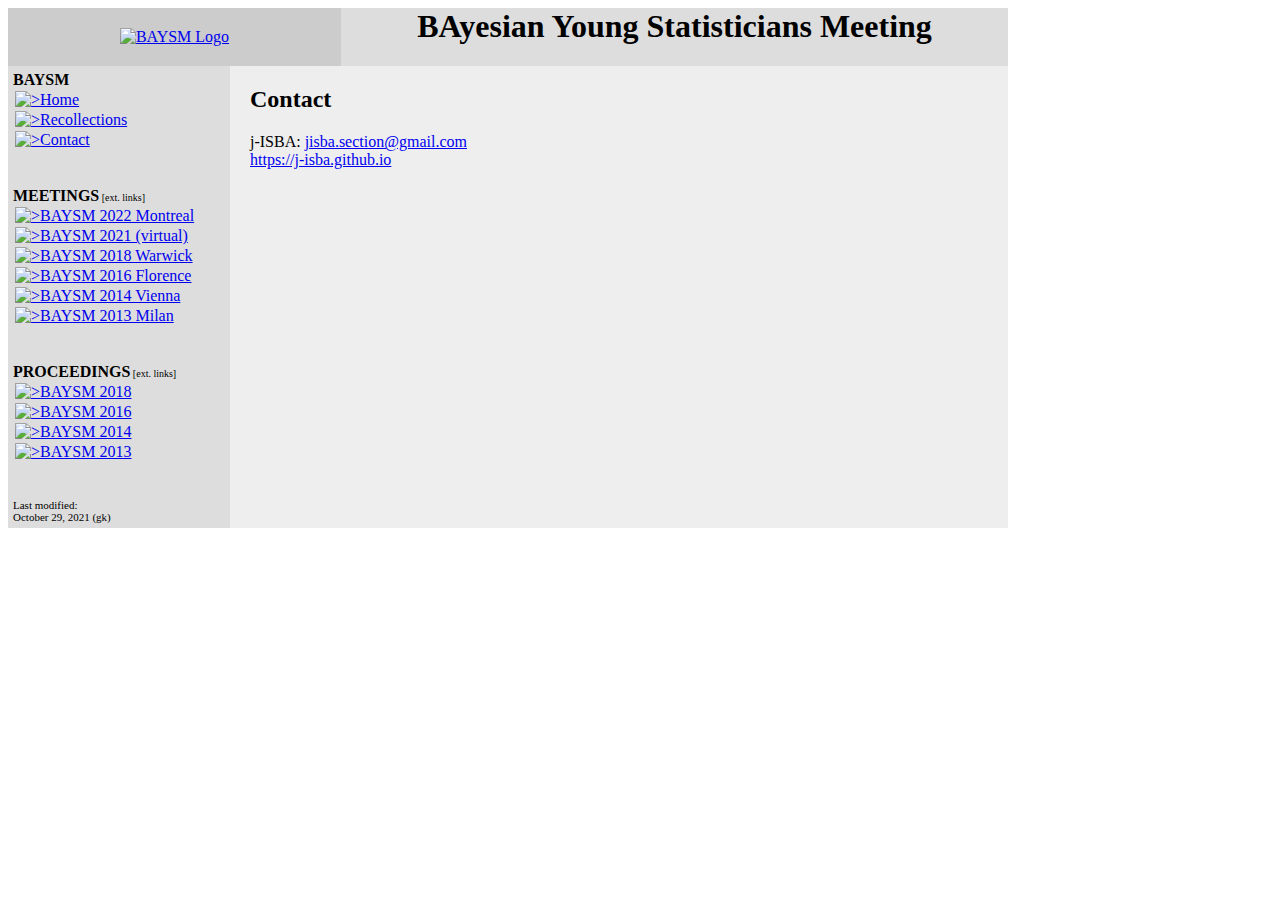
==== contact.html @ 9c1294dc "Add j-ISBA website to "Contact"" ====
<!DOCTYPE HTML PUBLIC "-//W3C//DTD HTML 4.01 Transitional//EN">
<html><head>

<title>BAYSM | BAyesian Young Statisticians Meeting</title>

<meta http-equiv="Content-type" content="text/html;charset=UTF-8">
<meta name="author" content="Gregor Kastner">
<meta name="description" content="Bayesian Young Statisticians Meeting">
<meta name="robots" content="index, nofollow">
<meta name="copyright" content="2014 BAYSM Board">

<link rel="stylesheet" type="text/css" href="common/css/baysm.css">
</head>

<body>
<div id="everything">
<table border="0" cellpadding="0" cellspacing="0" width="1000">
<tbody><tr>
<td width=333 bgcolor="#CCCCCC"><center>
<a href="index.html"><img src="common/img/baysm_250.png" border="0" align="middle" alt="BAYSM Logo"></a>
</center></td>
<td bgcolor="#DDDDDD"><center>
<h1>BAyesian Young Statisticians Meeting</h1>
</center>
</td>
</tr></table>

<table border="0" cellpadding="5" cellspacing="0" width="1000">
<tbody><tr>
		
<td bgcolor="#DDDDDD" valign="top" width="212px">
<b>BAYSM</b>

<table cellpadding=0 class="sidebar" width="100%">

<tr><td >
<a href="index.html"><img src="common/img/arrow.gif" border="0" alt=">">Home</a><br>
</td></tr>

<tr><td >
<a href="recollections.html"><img src="common/img/arrow.gif" border="0" alt=">">Recollections</a><br>
</td></tr>

<tr><td class="active">
<a href="contact.html"><img src="common/img/arrow.gif" border="0" alt=">">Contact</a><br>
</td></tr>

</table>

<br><br>
<b>MEETINGS</b><span style="font-size:10px"> [ext. links]</span>
<table cellpadding=0 class="sidebar" width="100%">


<tr><td>
<a target="_blank" href="https://events.stat.uconn.edu/BAYSM2022/"><img src="common/img/arrow.gif" border="0" alt=">">BAYSM 2022 Montreal</a><br>
</td></tr>

<tr><td>
<a target="_blank" href="https://events.stat.uconn.edu/BAYSM2021/"><img src="common/img/arrow.gif" border="0" alt=">">BAYSM 2021 (virtual)</a><br>
</td></tr>


<tr><td>
<a target="_blank" href="https://www2.warwick.ac.uk/fac/sci/statistics/staff/academic-research/wade/2018baysmconference/"><img src="common/img/arrow.gif" border="0" alt=">">BAYSM 2018 Warwick</a><br>
</td></tr>


<tr><td>
<a target="_blank" href="http://www.mi.imati.cnr.it/conferences/BAYSM2016/"><img src="common/img/arrow.gif" border="0" alt=">">BAYSM 2016 Florence</a><br>
</td></tr>

<tr><td>
<a target="_blank" href="http://baysm2014.wu.ac.at/"><img src="common/img/arrow.gif" border="0" alt=">">BAYSM 2014 Vienna</a><br>
</td></tr>

<tr><td>
<a target="_blank" href="http://www.mi.imati.cnr.it/conferences/BAYSM2013/"><img src="common/img/arrow.gif" border="0" alt=">">BAYSM 2013 Milan</a><br>
</td></tr>

</table>

<br><br>
<b>PROCEEDINGS</b><span style="font-size:10px"> [ext. links]</span>
<table cellpadding=0 class="sidebar" width="100%">

<tr><td>
<a target="_blank" href="https://www.springer.com/gp/book/9783030306106"><img src="common/img/arrow.gif" border="0" alt=">">BAYSM 2018</a><br>
</td></tr>

<tr><td>
<a target="_blank" href="https://www.springer.com/de/book/9783319540832"><img src="common/img/arrow.gif" border="0" alt=">">BAYSM 2016</a><br>
</td></tr>

<tr><td>
<a target="_blank" href="https://link.springer.com/book/10.1007/978-3-319-16238-6"><img src="common/img/arrow.gif" border="0" alt=">">BAYSM 2014</a><br>
</td></tr>

<tr><td>
<a target="_blank" href="https://www.springer.com/de/book/9783319020839"><img src="common/img/arrow.gif" border="0" alt=">">BAYSM 2013</a><br>
</td></tr>

</table>




<br><br>
<span style="font-size:11px">
Last modified:<br>October 29, 2021 (gk)</span>
</td>
		<td valign="top" bgcolor="#EEEEEE" style="padding:20px">

<script type="text/javascript">
  (function(i,s,o,g,r,a,m){i['GoogleAnalyticsObject']=r;i[r]=i[r]||function(){
  (i[r].q=i[r].q||[]).push(arguments)},i[r].l=1*new Date();a=s.createElement(o),
  m=s.getElementsByTagName(o)[0];a.async=1;a.src=g;m.parentNode.insertBefore(a,m)
  })(window,document,'script','//www.google-analytics.com/analytics.js','ga');

  ga('create', 'UA-56859737-1', 'auto');
  ga('send', 'pageview');

</script>

<h2>Contact</h2>

j-ISBA: <a href="mailto:jisba.section@gmail.com">jisba.section@gmail.com</a><br>
<a href="https://j-isba.github.io">https://j-isba.github.io</a><br>
<!--Webmaster: <a href="mailto:gregor.kastner@aau.at">gregor.kastner@aau.at</a><br>-->

</tbody>
</table>
</div>
</body>
</html>
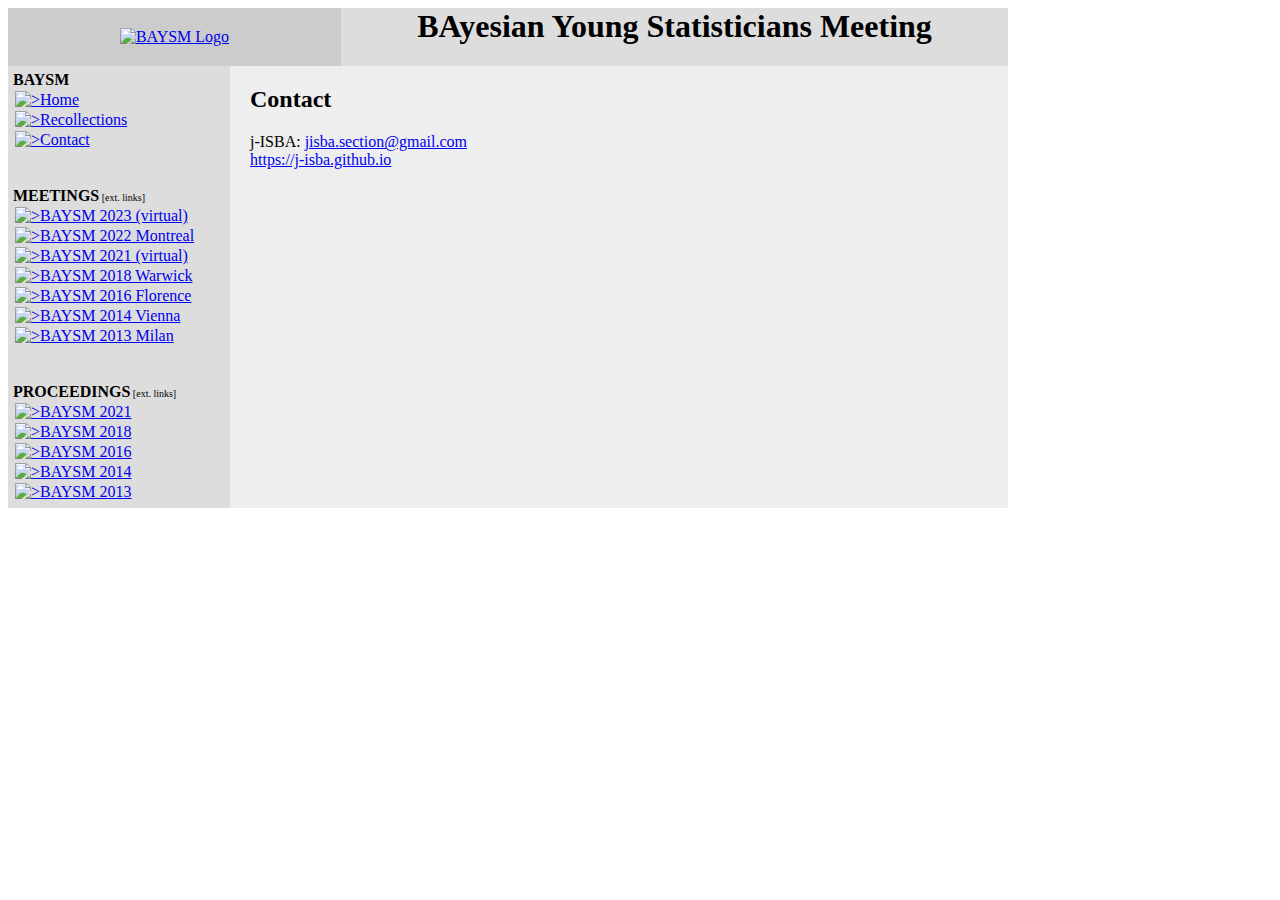
==== commit d64568da: "Update contact.html" ====
--- a/contact.html
+++ b/contact.html
@@ -51,7 +51,10 @@
 <b>MEETINGS</b><span style="font-size:10px"> [ext. links]</span>
 <table cellpadding=0 class="sidebar" width="100%">
 
-
+<tr><td>
+<a target="_blank" href="https://events.stat.uconn.edu/BAYSM2023/"><img src="common/img/arrow.gif" border="0" alt=">">BAYSM 2023 (virtual)</a><br>
+</td></tr>
+	
 <tr><td>
 <a target="_blank" href="https://events.stat.uconn.edu/BAYSM2022/"><img src="common/img/arrow.gif" border="0" alt=">">BAYSM 2022 Montreal</a><br>
 </td></tr>
@@ -85,6 +88,10 @@
 <table cellpadding=0 class="sidebar" width="100%">
 
 <tr><td>
+<a target="_blank" href="https://link.springer.com/book/10.1007/978-3-031-16427-9"><img src="common/img/arrow.gif" border="0" alt=">">BAYSM 2021</a><br>
+</td></tr>
+	
+<tr><td>
 <a target="_blank" href="https://www.springer.com/gp/book/9783030306106"><img src="common/img/arrow.gif" border="0" alt=">">BAYSM 2018</a><br>
 </td></tr>
 
@@ -101,13 +108,6 @@
 </td></tr>
 
 </table>
-
-
-
-
-<br><br>
-<span style="font-size:11px">
-Last modified:<br>October 29, 2021 (gk)</span>
 </td>
 		<td valign="top" bgcolor="#EEEEEE" style="padding:20px">
 
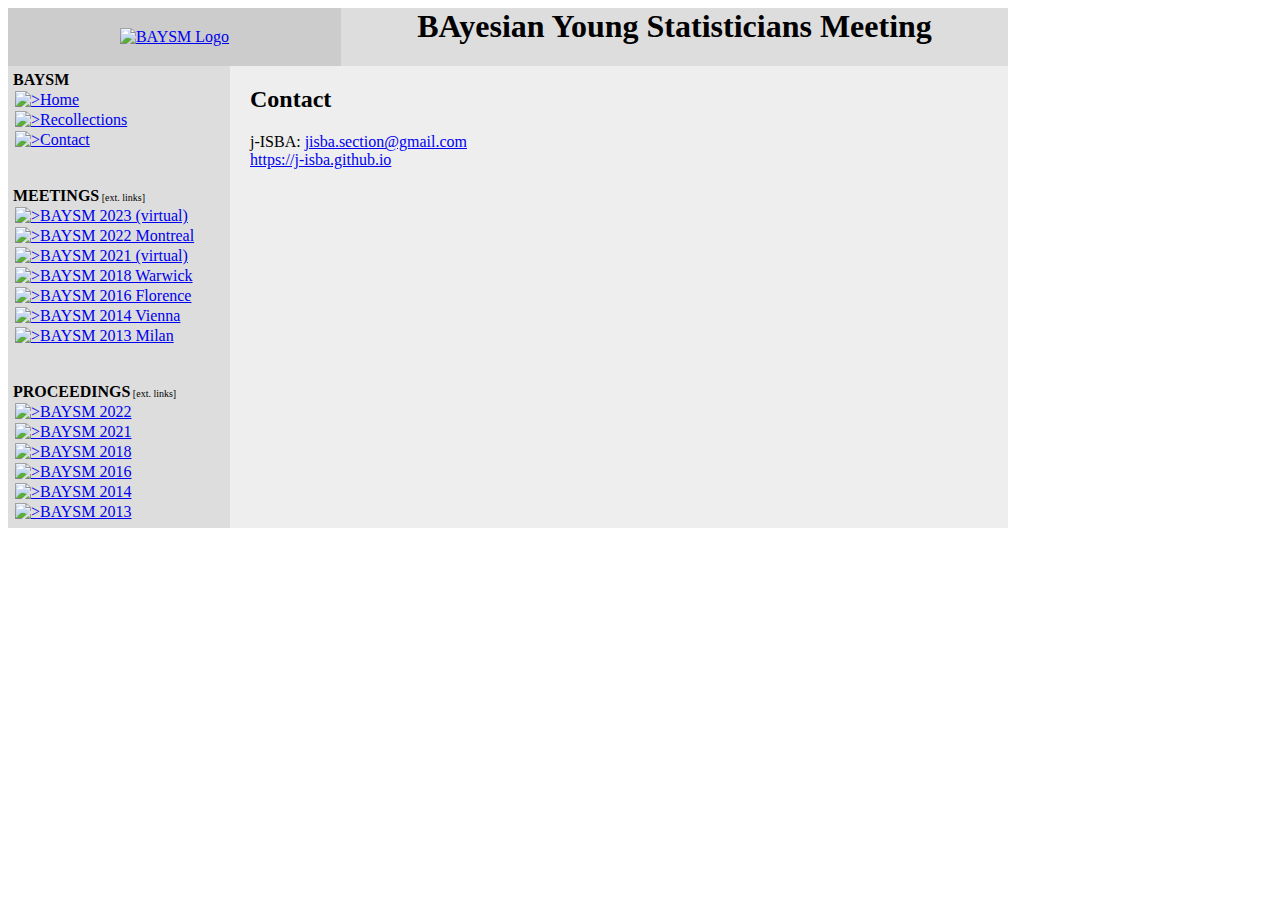
==== commit 2e2155f6: "Update contact.html" ====
--- a/contact.html
+++ b/contact.html
@@ -88,6 +88,10 @@
 <table cellpadding=0 class="sidebar" width="100%">
 
 <tr><td>
+<a target="_blank" href="https://link.springer.com/book/10.1007/978-3-031-42413-7"><img src="common/img/arrow.gif" border="0" alt=">">BAYSM 2022</a><br>
+</td></tr>
+
+<tr><td>
 <a target="_blank" href="https://link.springer.com/book/10.1007/978-3-031-16427-9"><img src="common/img/arrow.gif" border="0" alt=">">BAYSM 2021</a><br>
 </td></tr>
 	
